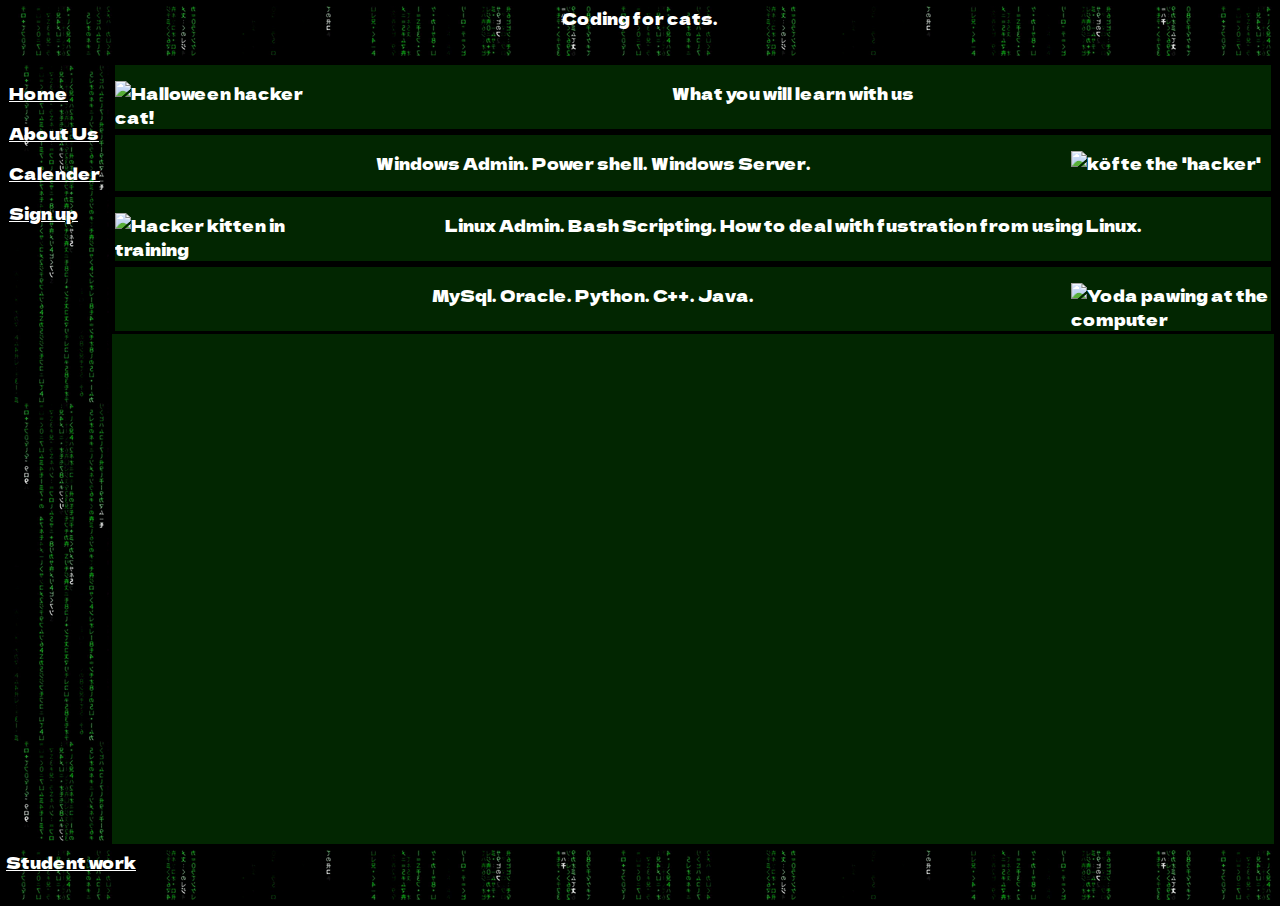
==== index.html @ 07879e96 "Fixed nav better colors" ====
<!doctype html>
<html lang="en">
	<head>
		<meta charset="utf-8">
		<meta name="viewport" content="width=device-width, initial-scale=1.0">
		<title>Codeing for Cats</title>
		<link rel="stylesheet" href="stylesheet.css">
		<link rel="preconnect" href="https://fonts.gstatic.com">
<link href="https://fonts.googleapis.com/css2?family=Dela+Gothic+One&display=swap" rel="stylesheet">

	</head>
	<body>

<div class="container">
	
	<header class="header" align="center" alt="Matrix Code" by Absolute Chaos is licensed with CC BY-NC 2.0. >Coding for cats.</header>
	<div class="content-body" alt="The Happy Kitten" by dr.r.lam is licensed with CC BY-NC-ND 2.0.>
		<main class="content"> 
			<div class="clearfix">
				<p><img class="Leftpic" src="Images/Hacker_cat.jpg" alt="Halloween hacker cat!" 😹 #hackers #meow #businesscat #cowork #digitalnomad #wanderlust #blackcatsofinstagram by ClevrCat is licensed with CC BY-NC 2.0.><p align="center">What you will learn with us</p></p>
			</div>
			
			<div class="clearfix">
				<p><img class="Rightpic" src="Images/Windows_CaT.jpg" alt="köfte the 'hacker'" by ugur onder bozkurt is licensed with CC BY 2.0.><p align="center">Windows Admin. Power shell. Windows Server.</p> </p>
			</div>
			<div class="clearfix">
				<p><img class="Leftpic" src="Images/Linux_cat.jpg" alt="Hacker kitten in training" by blmurch is licensed with CC BY 2.0.><p align="center">Linux Admin. Bash Scripting. How to deal with fustration from using Linux.</p></p>
			</div>
			<div class="clearfix">
				<p><img class="Rightpic" src="Images/Datebase_cat.jpg" alt="Yoda pawing at the computer" by funny strange or funny ha ha is licensed with CC BY-NC 2.0.><p align="center">MySql. Oracle. Python. C++. Java.</p></p>
			</div>
			
		
	</main>
	
	<nav class="nav" alt="Matrix Code" by Absolute Chaos is licensed with CC BY-NC 2.0.>
		<p>
	<a href="index.html">Home</a>
	</p>
		<p>
	<a href="About.html">About Us</a>
	</p>
	<a href="Activites_schedule.html">Calender</a>
	</p>	
	<a href="Signup.html">Sign up</a>
	</p>






</nav>	
</div>
	
	<footer class="footer" alt="Matrix Code" by Absolute Chaos is licensed with CC BY-NC 2.0.><a href="https://mokturtle.net/htmlinternet/student.html" target="_blank">Student work</a></footer>
</div>


	</body>
</html>
---- stylesheet.css ----
body{
	margin:0;
	padding:0;
	background-image: url('././img/happy_cat.jpg');

}
div{
	border: 3px solid black;
	
}
header{
	border: 3px solid black;
}
nav{
	border: 3px solid black;

}
footer{
	border: 3px solid black;
}
a:link{
	color: white;
}
a:visited {
	color: pink;
}

.container{
	font-family: 'Dela Gothic One', cursive;
	display: flex;
	flex-direction: column;
	height: 100vh;
	color: white;
}
.header{
	flex: 0 0 50px;
	background-image: url('Images/Matrix2.gif');
	
	font-family: 'Dela Gothic One', cursive;
	}

.content-body{
	flex: 1 1 auto;
	display: flex;
	
	overflow: auto;

}
.content-body .content{
	flex: 1 1 auto;
	overflow: auto;
	background: #022601;
}

.content-body .nav{
	flex: 0 0 100px;
	overflow: auto;
	background-image: url('Images/Matrix2.gif');
	
	order: -1;
}

.content-body .clearfix::after {
  content: "";
  clear: both;
  display: table;
}

.content-body .Leftpic{
	float: left;
	width: 200px;
	
}

.content-body .Rightpic{
	float: right;
	width: 200px;
	
}


.footer{
	flex: 0 0 50px;
	background-image: url('Images/Matrix2.gif');
	
}
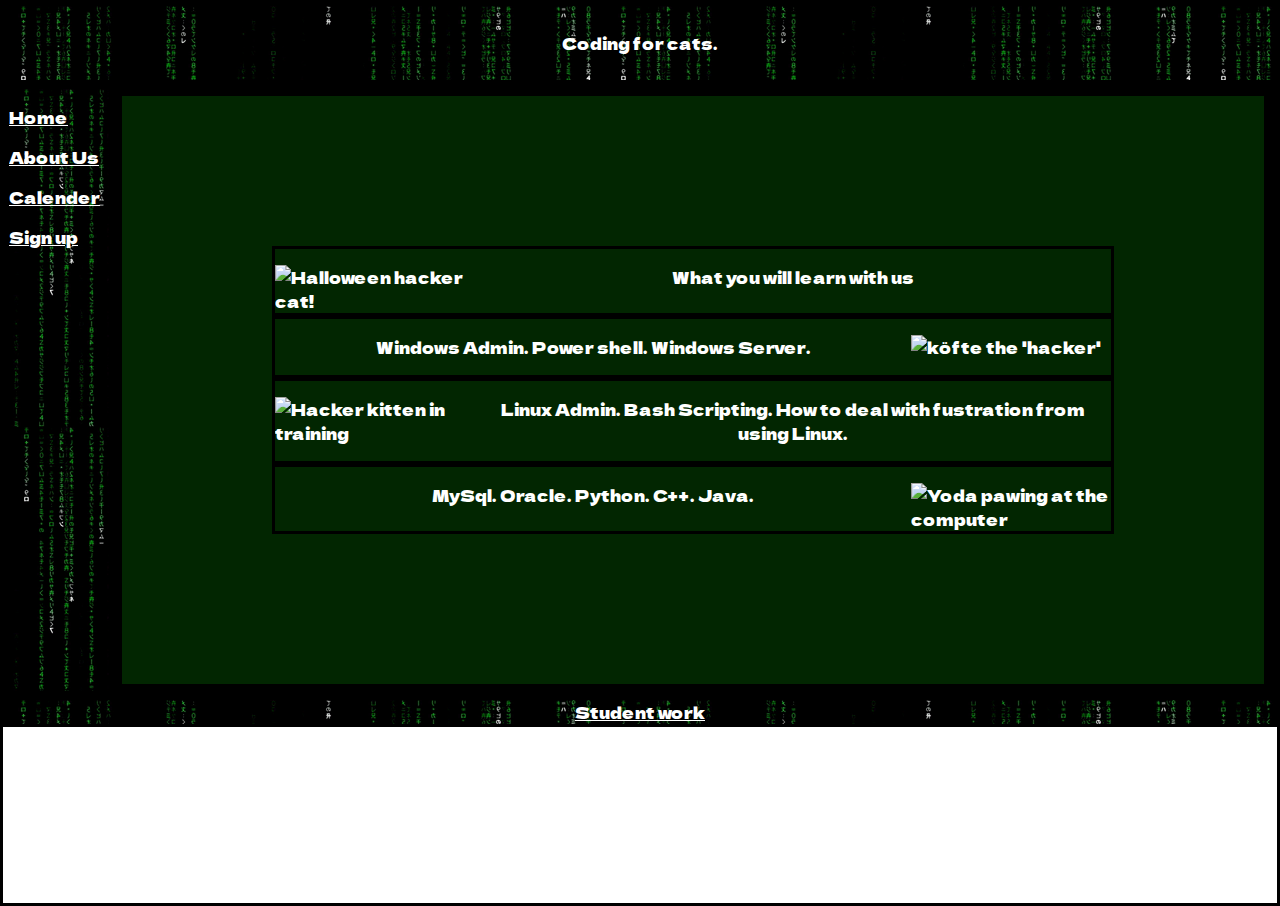
==== commit 06c0d3d4: "white line why?" ====
--- a/index.html
+++ b/index.html
@@ -55,7 +55,7 @@
 	
 	<footer class="footer" alt="Matrix Code" by Absolute Chaos is licensed with CC BY-NC 2.0.><a href="https://mokturtle.net/htmlinternet/student.html" target="_blank">Student work</a></footer>
 </div>
-
+</main>
 
 	</body>
 </html>--- a/stylesheet.css
+++ b/stylesheet.css
@@ -27,15 +27,15 @@
 
 .container{
 	font-family: 'Dela Gothic One', cursive;
-	display: flex;
+	
 	flex-direction: column;
 	height: 100vh;
 	color: white;
 }
 .header{
-	flex: 0 0 50px;
+	flex: 0 0 75px;
 	background-image: url('Images/Matrix2.gif');
-	
+	padding: 25px;
 	font-family: 'Dela Gothic One', cursive;
 	}
 
@@ -43,13 +43,18 @@
 	flex: 1 1 auto;
 	display: flex;
 	
-	overflow: auto;
+	
 
 }
 .content-body .content{
 	flex: 1 1 auto;
 	overflow: auto;
 	background: #022601;
+	padding:150px;
+	border: solid;
+	border-color: black;
+	border-width: 10px;
+	
 }
 
 .content-body .nav{
@@ -80,7 +85,8 @@
 
 
 .footer{
-	flex: 0 0 50px;
+	flex: 0 0 20px;
+	text-align: center;
 	background-image: url('Images/Matrix2.gif');
 	
 }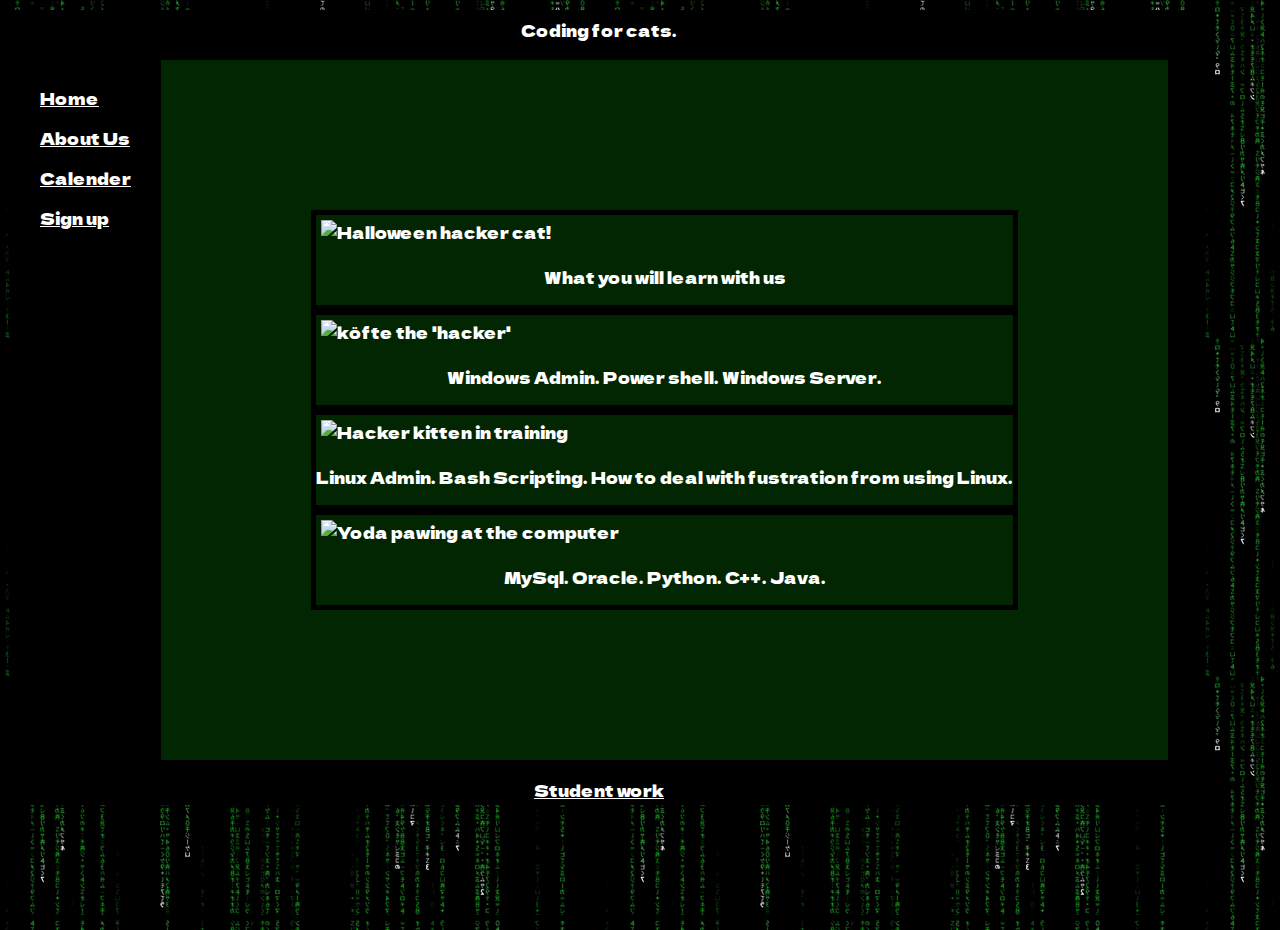
==== commit cc919bc8: "flex" ====
--- a/index.html
+++ b/index.html
@@ -16,18 +16,21 @@
 	<header class="header" align="center" alt="Matrix Code" by Absolute Chaos is licensed with CC BY-NC 2.0. >Coding for cats.</header>
 	<div class="content-body" alt="The Happy Kitten" by dr.r.lam is licensed with CC BY-NC-ND 2.0.>
 		<main class="content"> 
-			<div class="clearfix">
-				<p><img class="Leftpic" src="Images/Hacker_cat.jpg" alt="Halloween hacker cat!" 😹 #hackers #meow #businesscat #cowork #digitalnomad #wanderlust #blackcatsofinstagram by ClevrCat is licensed with CC BY-NC 2.0.><p align="center">What you will learn with us</p></p>
+			<div>
+				<img class="Leftpic" src="Images/Hacker_cat.jpg" alt="Halloween hacker cat!" 😹 #hackers #meow #businesscat #cowork #digitalnomad #wanderlust #blackcatsofinstagram by ClevrCat is licensed with CC BY-NC 2.0.>
+				<p align="center">What you will learn with us</p>
 			</div>
 			
-			<div class="clearfix">
-				<p><img class="Rightpic" src="Images/Windows_CaT.jpg" alt="köfte the 'hacker'" by ugur onder bozkurt is licensed with CC BY 2.0.><p align="center">Windows Admin. Power shell. Windows Server.</p> </p>
+			<div>
+				<img class="Rightpic" src="Images/Windows_CaT.jpg" alt="köfte the 'hacker'" by ugur onder bozkurt is licensed with CC BY 2.0.>
+				<p align="center">Windows Admin. Power shell. Windows Server.</p>
 			</div>
-			<div class="clearfix">
-				<p><img class="Leftpic" src="Images/Linux_cat.jpg" alt="Hacker kitten in training" by blmurch is licensed with CC BY 2.0.><p align="center">Linux Admin. Bash Scripting. How to deal with fustration from using Linux.</p></p>
+			<div>
+				<img class="Leftpic" src="Images/Linux_cat.jpg" alt="Hacker kitten in training" by blmurch is licensed with CC BY 2.0.><p>Linux Admin. Bash Scripting. How to deal with fustration from using Linux.</p>
 			</div>
-			<div class="clearfix">
-				<p><img class="Rightpic" src="Images/Datebase_cat.jpg" alt="Yoda pawing at the computer" by funny strange or funny ha ha is licensed with CC BY-NC 2.0.><p align="center">MySql. Oracle. Python. C++. Java.</p></p>
+			<div>
+				<img class="Rightpic" src="Images/Datebase_cat.jpg" alt="Yoda pawing at the computer" by funny strange or funny ha ha is licensed with CC BY-NC 2.0.>
+				<p align="center">MySql. Oracle. Python. C++. Java.</p>
 			</div>
 			
 		
--- a/stylesheet.css
+++ b/stylesheet.css
@@ -1,92 +1,102 @@
 body{
 	margin:0;
-	padding:0;
-	background-image: url('././img/happy_cat.jpg');
+	padding:10px;
+	background-image: url('Images/Matrix2.gif');
+	background-repeat:repeat;
+	display: flex;
+
+	
 
 }
 div{
+	border: 5px solid black;
+	}
+
+header{
 	border: 3px solid black;
 	
 }
-header{
-	border: 3px solid black;
-}
-nav{
-	border: 3px solid black;
 
-}
 footer{
 	border: 3px solid black;
+	
 }
 a:link{
 	color: white;
+	
 }
 a:visited {
 	color: pink;
+	
 }
 
 .container{
 	font-family: 'Dela Gothic One', cursive;
-	
-	flex-direction: column;
+	display: flex;
+	flex-flow: column ;
 	height: 100vh;
 	color: white;
 }
 .header{
-	flex: 0 0 75px;
-	background-image: url('Images/Matrix2.gif');
-	padding: 25px;
+	
+	background:black;
+	
 	font-family: 'Dela Gothic One', cursive;
 	}
 
 .content-body{
-	flex: 1 1 auto;
 	display: flex;
+	justify-content: center;
+	
 	
 	
 
 }
 .content-body .content{
-	flex: 1 1 auto;
+	
 	overflow: auto;
 	background: #022601;
 	padding:150px;
 	border: solid;
 	border-color: black;
 	border-width: 10px;
+
 	
 }
 
 .content-body .nav{
-	flex: 0 0 100px;
-	overflow: auto;
-	background-image: url('Images/Matrix2.gif');
 	
+	
+	background: black ;
+
+	padding:20px;
 	order: -1;
 }
 
-.content-body .clearfix::after {
-  content: "";
-  clear: both;
-  display: table;
-}
+
 
 .content-body .Leftpic{
-	float: left;
+	justify-content: left;
 	width: 200px;
+	padding:5px;
+	
 	
 }
 
 .content-body .Rightpic{
-	float: right;
+	align-items: right;
+	
 	width: 200px;
+	padding: 5px;
+	
+	
 	
 }
 
 
 .footer{
-	flex: 0 0 20px;
+	
 	text-align: center;
-	background-image: url('Images/Matrix2.gif');
+	background: black;
 	
 }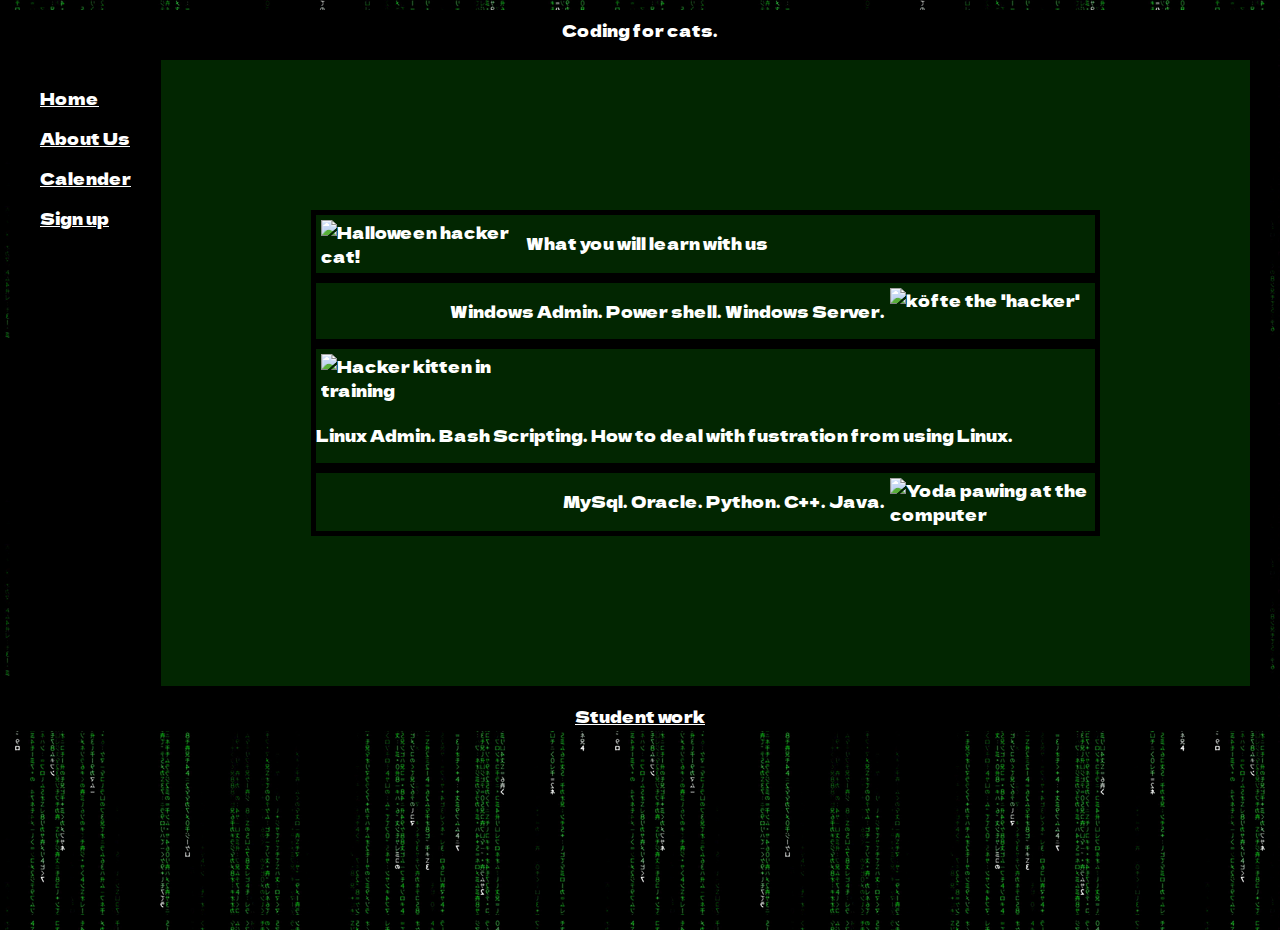
==== commit 2ce273b0: "flexing correctly hopfully ?" ====
--- a/index.html
+++ b/index.html
@@ -16,19 +16,19 @@
 	<header class="header" align="center" alt="Matrix Code" by Absolute Chaos is licensed with CC BY-NC 2.0. >Coding for cats.</header>
 	<div class="content-body" alt="The Happy Kitten" by dr.r.lam is licensed with CC BY-NC-ND 2.0.>
 		<main class="content"> 
-			<div>
+			<div class="class1">
 				<img class="Leftpic" src="Images/Hacker_cat.jpg" alt="Halloween hacker cat!" 😹 #hackers #meow #businesscat #cowork #digitalnomad #wanderlust #blackcatsofinstagram by ClevrCat is licensed with CC BY-NC 2.0.>
 				<p align="center">What you will learn with us</p>
 			</div>
 			
-			<div>
+			<div class="class2">
 				<img class="Rightpic" src="Images/Windows_CaT.jpg" alt="köfte the 'hacker'" by ugur onder bozkurt is licensed with CC BY 2.0.>
 				<p align="center">Windows Admin. Power shell. Windows Server.</p>
 			</div>
-			<div>
+			<div class="class1">
 				<img class="Leftpic" src="Images/Linux_cat.jpg" alt="Hacker kitten in training" by blmurch is licensed with CC BY 2.0.><p>Linux Admin. Bash Scripting. How to deal with fustration from using Linux.</p>
 			</div>
-			<div>
+			<div class="class2">
 				<img class="Rightpic" src="Images/Datebase_cat.jpg" alt="Yoda pawing at the computer" by funny strange or funny ha ha is licensed with CC BY-NC 2.0.>
 				<p align="center">MySql. Oracle. Python. C++. Java.</p>
 			</div>
--- a/stylesheet.css
+++ b/stylesheet.css
@@ -4,13 +4,13 @@
 	background-image: url('Images/Matrix2.gif');
 	background-repeat:repeat;
 	display: flex;
-
+	justify-content: center;
 	
 
 }
 div{
 	border: 5px solid black;
-	}
+}
 
 header{
 	border: 3px solid black;
@@ -28,6 +28,16 @@
 a:visited {
 	color: pink;
 	
+}
+
+.class2 { display: flex; 
+	flex-wrap: wrap;
+	order:2;
+	justify-content: flex-end; }
+	
+
+
+.class1 {display: flex; flex-wrap: wrap;
 }
 
 .container{
@@ -76,7 +86,7 @@
 
 
 .content-body .Leftpic{
-	justify-content: left;
+	order: -1;
 	width: 200px;
 	padding:5px;
 	
@@ -85,10 +95,10 @@
 
 .content-body .Rightpic{
 	align-items: right;
-	
+	order: -1;
 	width: 200px;
 	padding: 5px;
-	
+	order:2;
 	
 	
 }
